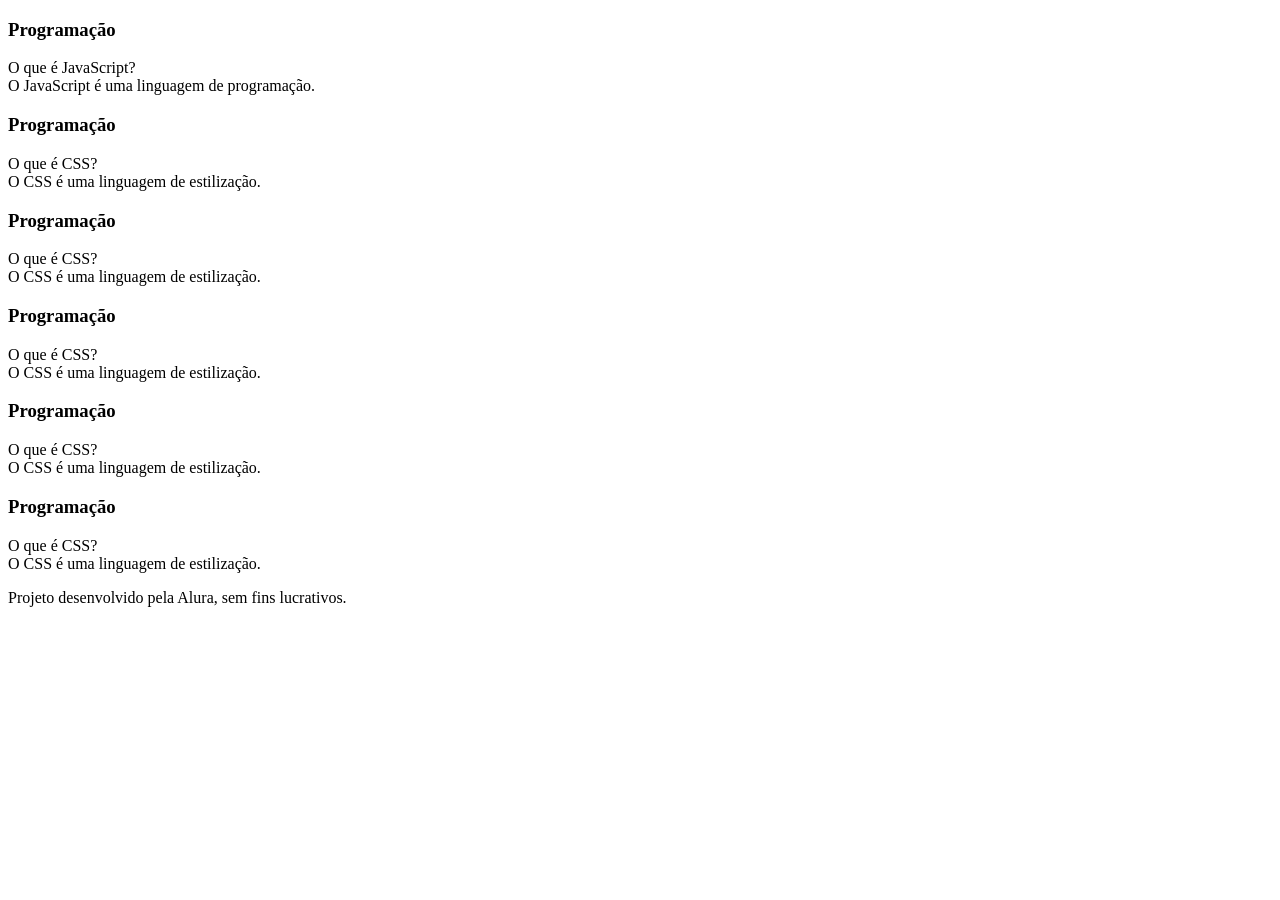
==== index.html @ 9e4b4470 "." ====
<!DOCTYPE html>
<html lang="pt-br">
<head>
<meta charset="UTF-8">
<meta name="viewport" content="width=device-width, initial-scale=1.0">
<link rel="stylesheet" href="assets/style.css"> <!--chamar a pasta e arquivo-->
<title>FLASHCARD</title>
</head>

<body>
<main> <!--parte principal-->
    <section id= "container">
        <article class="cartao">
            <div class="cartao__conteudo">
                <h3> Programação </h3>
            <div class="cartao__conteudo__pergunta">
                O que é JavaScript?
            </div>
            <div class="cartao__conteudo__resposta">
                O JavaScript é uma linguagem de programação.
            </div>
        </div>
        </article>

        <article class="cartao"><!--2ocartão-->
            <div class="cartao__conteudo">
                <h3> Programação </h3>
            <div class="cartao__conteudo__pergunta">
                O que é CSS?
            </div>
            <div class="cartao__conteudo__resposta">
                O CSS é uma linguagem de estilização.
            </div>
        </div>
        </article>

        <article class="cartao"> <!--3ocartão-->
            <div class="cartao__conteudo">
                <h3> Programação </h3>
            <div class="cartao__conteudo__pergunta">
                O que é CSS?
            </div>
            <div class="cartao__conteudo__resposta">
                O CSS é uma linguagem de estilização.
            </div>
        </div>
        </article>
        <article class="cartao"> <!--3ocartão-->
            <div class="cartao__conteudo">
                <h3> Programação </h3>
            <div class="cartao__conteudo__pergunta">
                O que é CSS?
            </div>
            <div class="cartao__conteudo__resposta">
                O CSS é uma linguagem de estilização.
            </div>
        </div>
        </article>

        <article class="cartao"> <!--3ocartão-->
            <div class="cartao__conteudo">
                <h3> Programação </h3>
            <div class="cartao__conteudo__pergunta">
                O que é CSS?
            </div>
            <div class="cartao__conteudo__resposta">
                O CSS é uma linguagem de estilização.
            </div>
        </div>
        </article>

        <article class="cartao"> <!--3ocartão-->
            <div class="cartao__conteudo">
                <h3> Programação </h3>
            <div class="cartao__conteudo__pergunta">
                O que é CSS?
            </div>
            <div class="cartao__conteudo__resposta">
                O CSS é uma linguagem de estilização.
            </div>
        </div>
        </article>
</section>
</main>

<footer>
<p>Projeto desenvolvido pela Alura, sem fins lucrativos.</p>
</footer>
</body>
</html>
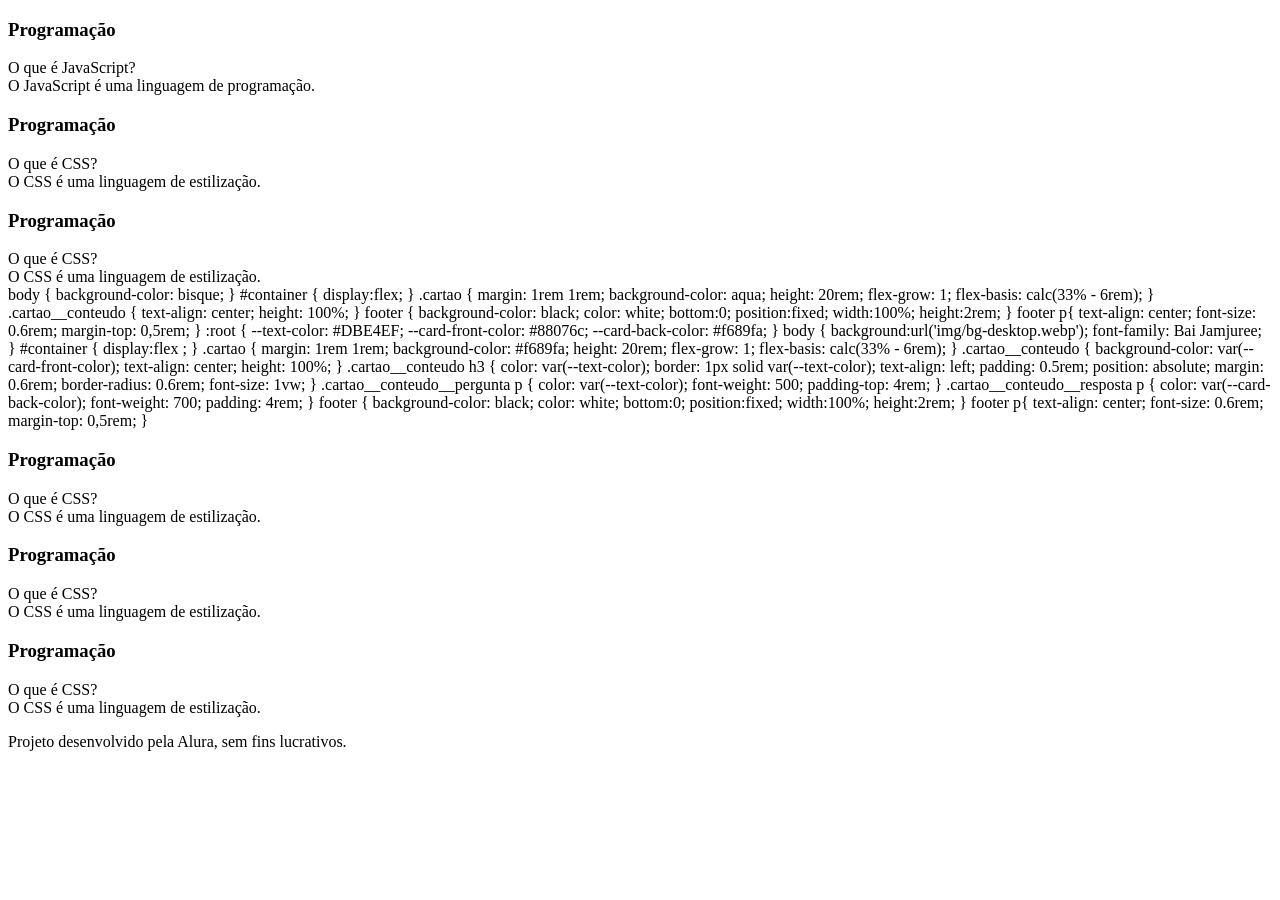
==== commit 3e36de58: "a" ====
--- a/index.html
+++ b/index.html
@@ -44,7 +44,94 @@
                 O CSS é uma linguagem de estilização.
             </div>
         </div>
-        </article>
+        </article>body {
+            background-color: bisque;
+            }
+            #container {
+            display:flex;
+            }
+            .cartao {
+            margin: 1rem 1rem;
+            background-color: aqua;
+            height: 20rem;
+            flex-grow: 1;
+            flex-basis: calc(33% - 6rem);
+            }
+            .cartao__conteudo {
+            text-align: center;
+            height: 100%;
+            }
+            footer {
+            background-color: black;
+            color: white;
+            bottom:0;
+            position:fixed;
+            width:100%;
+            height:2rem;
+            }
+            footer p{
+            text-align: center;
+            font-size: 0.6rem;
+            margin-top: 0,5rem;
+            }
+            :root {
+                --text-color: #DBE4EF;
+                --card-front-color: #88076c;
+                --card-back-color: #f689fa;
+                }
+                body {
+                background:url('img/bg-desktop.webp');
+                font-family: Bai Jamjuree;
+                }
+                #container {
+                display:flex ;
+                }
+                .cartao {
+                margin: 1rem 1rem;
+                background-color: #f689fa;
+                height: 20rem;
+                flex-grow: 1;
+                flex-basis: calc(33% - 6rem);
+                }
+                .cartao__conteudo {
+                background-color: var(--card-front-color);
+                text-align: center;
+                height: 100%;
+                }
+                .cartao__conteudo h3 {
+                color: var(--text-color);
+                border: 1px solid var(--text-color);
+                text-align: left;
+                padding: 0.5rem;
+                position: absolute;
+                margin: 0.6rem;
+                border-radius: 0.6rem;
+                font-size: 1vw;
+                }
+                .cartao__conteudo__pergunta p {
+                color: var(--text-color);
+                font-weight: 500;
+                padding-top: 4rem;
+                }
+                .cartao__conteudo__resposta p {
+                color: var(--card-back-color);
+                font-weight: 700;
+                padding: 4rem;
+                }
+                
+                footer {
+                background-color: black;
+                color: white;
+                bottom:0;
+                position:fixed;
+                width:100%;
+                height:2rem;
+                }
+                footer p{
+                text-align: center;
+                font-size: 0.6rem;
+                margin-top: 0,5rem;
+                }
         <article class="cartao"> <!--3ocartão-->
             <div class="cartao__conteudo">
                 <h3> Programação </h3>
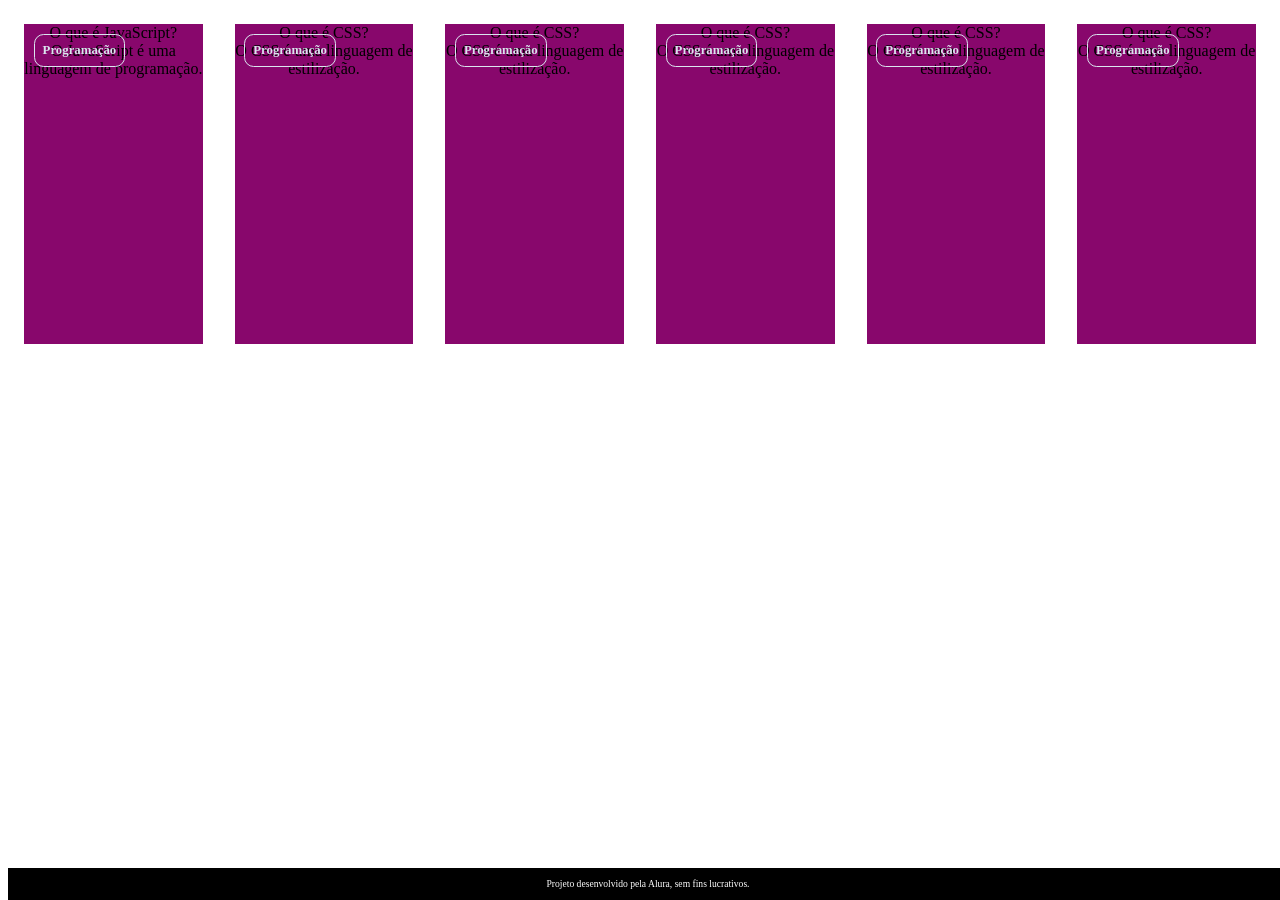
==== commit d6961cb4: "t" ====
--- a/index.html
+++ b/index.html
@@ -44,94 +44,7 @@
                 O CSS é uma linguagem de estilização.
             </div>
         </div>
-        </article>body {
-            background-color: bisque;
-            }
-            #container {
-            display:flex;
-            }
-            .cartao {
-            margin: 1rem 1rem;
-            background-color: aqua;
-            height: 20rem;
-            flex-grow: 1;
-            flex-basis: calc(33% - 6rem);
-            }
-            .cartao__conteudo {
-            text-align: center;
-            height: 100%;
-            }
-            footer {
-            background-color: black;
-            color: white;
-            bottom:0;
-            position:fixed;
-            width:100%;
-            height:2rem;
-            }
-            footer p{
-            text-align: center;
-            font-size: 0.6rem;
-            margin-top: 0,5rem;
-            }
-            :root {
-                --text-color: #DBE4EF;
-                --card-front-color: #88076c;
-                --card-back-color: #f689fa;
-                }
-                body {
-                background:url('img/bg-desktop.webp');
-                font-family: Bai Jamjuree;
-                }
-                #container {
-                display:flex ;
-                }
-                .cartao {
-                margin: 1rem 1rem;
-                background-color: #f689fa;
-                height: 20rem;
-                flex-grow: 1;
-                flex-basis: calc(33% - 6rem);
-                }
-                .cartao__conteudo {
-                background-color: var(--card-front-color);
-                text-align: center;
-                height: 100%;
-                }
-                .cartao__conteudo h3 {
-                color: var(--text-color);
-                border: 1px solid var(--text-color);
-                text-align: left;
-                padding: 0.5rem;
-                position: absolute;
-                margin: 0.6rem;
-                border-radius: 0.6rem;
-                font-size: 1vw;
-                }
-                .cartao__conteudo__pergunta p {
-                color: var(--text-color);
-                font-weight: 500;
-                padding-top: 4rem;
-                }
-                .cartao__conteudo__resposta p {
-                color: var(--card-back-color);
-                font-weight: 700;
-                padding: 4rem;
-                }
-                
-                footer {
-                background-color: black;
-                color: white;
-                bottom:0;
-                position:fixed;
-                width:100%;
-                height:2rem;
-                }
-                footer p{
-                text-align: center;
-                font-size: 0.6rem;
-                margin-top: 0,5rem;
-                }
+        </article>
         <article class="cartao"> <!--3ocartão-->
             <div class="cartao__conteudo">
                 <h3> Programação </h3>
--- a/assets/style.css
+++ b/assets/style.css
@@ -0,0 +1,58 @@
+:root {
+    --text-color: #DBE4EF;
+    --card-front-color: #88076c;
+    --card-back-color: #f689fa;
+    }
+    body {
+    background:url('img/bg-desktop.webp');
+    font-family: Bai Jamjuree;
+    }
+    #container {
+    display:flex ;
+    }
+    .cartao {
+    margin: 1rem 1rem;
+    background-color: #f689fa;
+    height: 20rem;
+    flex-grow: 1;
+    flex-basis: calc(33% - 6rem);
+    }
+    .cartao__conteudo {
+    background-color: var(--card-front-color);
+    text-align: center;
+    height: 100%;
+    }
+    .cartao__conteudo h3 {
+    color: var(--text-color);
+    border: 1px solid var(--text-color);
+    text-align: left;
+    padding: 0.5rem;
+    position: absolute;
+    margin: 0.6rem;
+    border-radius: 0.6rem;
+    font-size: 1vw;
+    }
+    .cartao__conteudo__pergunta p {
+    color: var(--text-color);
+    font-weight: 500;
+    padding-top: 4rem;
+    }
+    .cartao__conteudo__resposta p {
+    color: var(--card-back-color);
+    font-weight: 700;
+    padding: 4rem;
+    }
+    
+    footer {
+    background-color: black;
+    color: white;
+    bottom:0;
+    position:fixed;
+    width:100%;
+    height:2rem;
+    }
+    footer p{
+    text-align: center;
+    font-size: 0.6rem;
+    margin-top: 0,5rem;
+    }
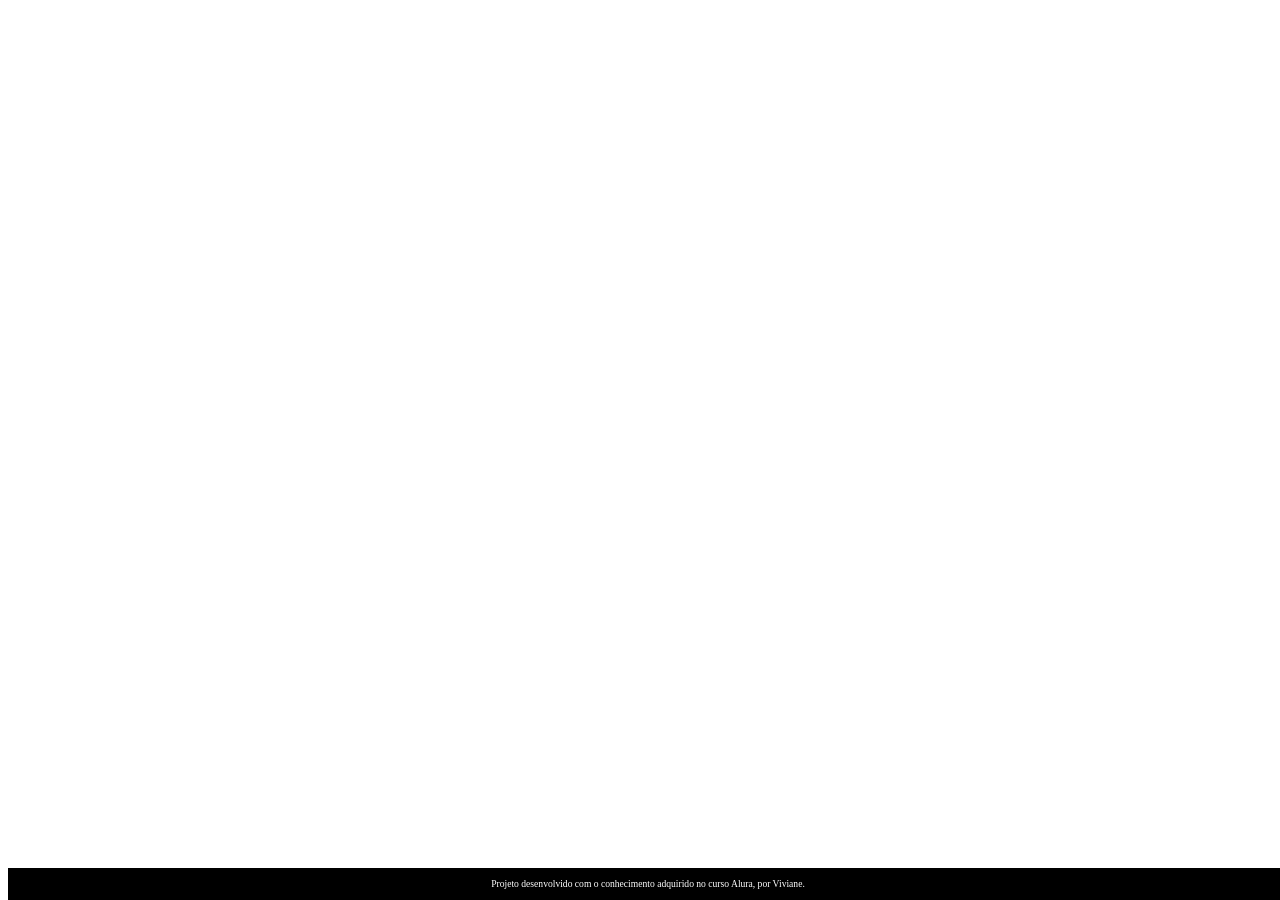
==== commit 09595b2f: "s" ====
--- a/index.html
+++ b/index.html
@@ -6,85 +6,28 @@
 <link rel="stylesheet" href="assets/style.css"> <!--chamar a pasta e arquivo-->
 <title>FLASHCARD</title>
 </head>
+<body>
+     <main> <!--parte principal-->
+       <section id= "container">
+        <!-- <article class="cartao">
+             <div class="cartao__conteudo">
+                <h3> Programação </h3>
+                  <div class="cartao__conteudo__pergunta">
+                    <p> O que é HTML? </p>
+                  </div>
+                 <div class="cartao__conteudo__resposta">
+                     <p> O HTML (Linguagem de Marcação de HiperTexto)</p>
+                 </div>
+           </div>
+        </article>-->
+       </section>
+       </main>
+       <footer>
+        <p>Projeto desenvolvido com o conhecimento adquirido no curso Alura, por Viviane.</p>
+       </footer>
+       <script src="app.js"></script>
+       <script src="perguntas.js"></script>
+</body>
+</html>
 
-<body>
-<main> <!--parte principal-->
-    <section id= "container">
-        <article class="cartao">
-            <div class="cartao__conteudo">
-                <h3> Programação </h3>
-            <div class="cartao__conteudo__pergunta">
-                O que é JavaScript?
-            </div>
-            <div class="cartao__conteudo__resposta">
-                O JavaScript é uma linguagem de programação.
-            </div>
-        </div>
-        </article>
-
-        <article class="cartao"><!--2ocartão-->
-            <div class="cartao__conteudo">
-                <h3> Programação </h3>
-            <div class="cartao__conteudo__pergunta">
-                O que é CSS?
-            </div>
-            <div class="cartao__conteudo__resposta">
-                O CSS é uma linguagem de estilização.
-            </div>
-        </div>
-        </article>
-
-        <article class="cartao"> <!--3ocartão-->
-            <div class="cartao__conteudo">
-                <h3> Programação </h3>
-            <div class="cartao__conteudo__pergunta">
-                O que é CSS?
-            </div>
-            <div class="cartao__conteudo__resposta">
-                O CSS é uma linguagem de estilização.
-            </div>
-        </div>
-        </article>
-        <article class="cartao"> <!--3ocartão-->
-            <div class="cartao__conteudo">
-                <h3> Programação </h3>
-            <div class="cartao__conteudo__pergunta">
-                O que é CSS?
-            </div>
-            <div class="cartao__conteudo__resposta">
-                O CSS é uma linguagem de estilização.
-            </div>
-        </div>
-        </article>
-
-        <article class="cartao"> <!--3ocartão-->
-            <div class="cartao__conteudo">
-                <h3> Programação </h3>
-            <div class="cartao__conteudo__pergunta">
-                O que é CSS?
-            </div>
-            <div class="cartao__conteudo__resposta">
-                O CSS é uma linguagem de estilização.
-            </div>
-        </div>
-        </article>
-
-        <article class="cartao"> <!--3ocartão-->
-            <div class="cartao__conteudo">
-                <h3> Programação </h3>
-            <div class="cartao__conteudo__pergunta">
-                O que é CSS?
-            </div>
-            <div class="cartao__conteudo__resposta">
-                O CSS é uma linguagem de estilização.
-            </div>
-        </div>
-        </article>
-</section>
-</main>
-
-<footer>
-<p>Projeto desenvolvido pela Alura, sem fins lucrativos.</p>
-</footer>
-</body>
-</html>+       
--- a/assets/style.css
+++ b/assets/style.css
@@ -1,58 +1,58 @@
 :root {
-    --text-color: #DBE4EF;
-    --card-front-color: #88076c;
-    --card-back-color: #f689fa;
-    }
-    body {
-    background:url('img/bg-desktop.webp');
-    font-family: Bai Jamjuree;
-    }
-    #container {
-    display:flex ;
-    }
-    .cartao {
-    margin: 1rem 1rem;
-    background-color: #f689fa;
-    height: 20rem;
-    flex-grow: 1;
-    flex-basis: calc(33% - 6rem);
-    }
-    .cartao__conteudo {
-    background-color: var(--card-front-color);
-    text-align: center;
-    height: 100%;
-    }
-    .cartao__conteudo h3 {
-    color: var(--text-color);
-    border: 1px solid var(--text-color);
-    text-align: left;
-    padding: 0.5rem;
-    position: absolute;
-    margin: 0.6rem;
-    border-radius: 0.6rem;
-    font-size: 1vw;
-    }
-    .cartao__conteudo__pergunta p {
-    color: var(--text-color);
-    font-weight: 500;
-    padding-top: 4rem;
-    }
-    .cartao__conteudo__resposta p {
-    color: var(--card-back-color);
-    font-weight: 700;
-    padding: 4rem;
-    }
-    
-    footer {
-    background-color: black;
-    color: white;
-    bottom:0;
-    position:fixed;
-    width:100%;
-    height:2rem;
-    }
-    footer p{
-    text-align: center;
-    font-size: 0.6rem;
-    margin-top: 0,5rem;
-    }+        --text-color: #DBE4EF;
+        --card-front-color: #88076c;
+        --card-back-color: #f689fa;
+        }
+        body {
+        background:url('img/bg-desktop.webp');
+        font-family: Bai Jamjuree;
+        }
+        #container {
+        display:flex ;
+        }
+        .cartao {
+        margin: 1rem 1rem;
+        background-color: #f689fa;
+        height: 20rem;
+        flex-grow: 1;
+        flex-basis: calc(33% - 6rem);
+        }
+        .cartao__conteudo {
+        background-color: var(--card-front-color);
+        text-align: center;
+        height: 100%;
+        }
+        .cartao__conteudo h3 {
+        color: var(--text-color);
+        border: 1px solid var(--text-color);
+        text-align: left;
+        padding: 0.5rem;
+        position: absolute;
+        margin: 0.6rem;
+        border-radius: 0.6rem;
+        font-size: 1vw;
+        }
+        .cartao__conteudo__pergunta p {
+        color: var(--text-color);
+        font-weight: 500;
+        padding-top: 4rem;
+        }
+        .cartao__conteudo__resposta p {
+        color: var(--card-back-color);
+        font-weight: 700;
+        padding: 4rem;
+        }
+        
+        footer {
+        background-color: black;
+        color: white;
+        bottom:0;
+        position:fixed;
+        width:100%;
+        height:2rem;
+        }
+        footer p{
+        text-align: center;
+        font-size: 0.6rem;
+        margin-top: 0,5rem;
+        }
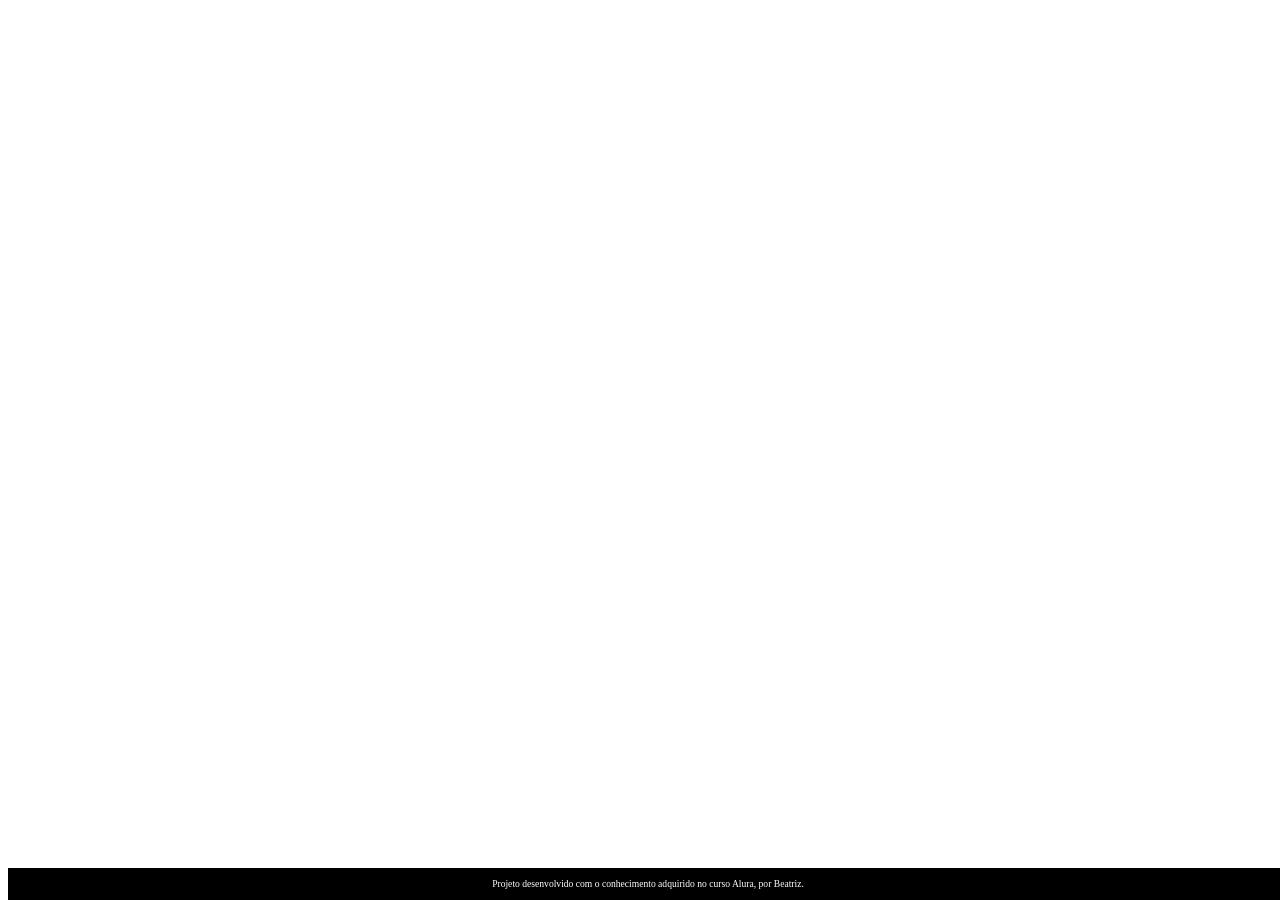
==== commit 5d80537a: "s" ====
--- a/index.html
+++ b/index.html
@@ -11,19 +11,19 @@
        <section id= "container">
         <!-- <article class="cartao">
              <div class="cartao__conteudo">
-                <h3> Programação </h3>
-                  <div class="cartao__conteudo__pergunta">
-                    <p> O que é HTML? </p>
-                  </div>
-                 <div class="cartao__conteudo__resposta">
-                     <p> O HTML (Linguagem de Marcação de HiperTexto)</p>
-                 </div>
-           </div>
-        </article>-->
-       </section>
+                  <h3> Programação </h3>
+                     <div class="cartao__conteudo__pergunta">
+                       <p> O que é HTML? </p>
+                     </div>
+                     <div class="cartao__conteudo__resposta">
+                       <p> O HTML (Linguagem de Marcação de HiperTexto)</p>
+                     </div>
+               </div>
+         </article>-->
+      </section>
        </main>
        <footer>
-        <p>Projeto desenvolvido com o conhecimento adquirido no curso Alura, por Viviane.</p>
+          <p>Projeto desenvolvido com o conhecimento adquirido no curso Alura, por Beatriz.</p>
        </footer>
        <script src="app.js"></script>
        <script src="perguntas.js"></script>
--- a/assets/style.css
+++ b/assets/style.css
@@ -3,26 +3,38 @@
         --card-front-color: #88076c;
         --card-back-color: #f689fa;
         }
-        body {
-        background:url('img/bg-desktop.webp');
-        font-family: Bai Jamjuree;
+
+
+body {
+      background:url('img/bg-desktop.webp');
+      font-family: Bai Jamjuree;
         }
-        #container {
+
+
+#container {
         display:flex ;
-        }
-        .cartao {
-        margin: 1rem 1rem;
-        background-color: #f689fa;
-        height: 20rem;
+        flex-wrap: wrap;
+        justify-content: space-between;
+        padding: 3rem;
+}
+
+.cartao {
+        margin: 2rem 2rem;
+        background-color: var(--card-back-color);
+        height: 16rem;
         flex-grow: 1;
         flex-basis: calc(33% - 6rem);
-        }
-        .cartao__conteudo {
+}
+
+.cartao__conteudo {
         background-color: var(--card-front-color);
         text-align: center;
         height: 100%;
-        }
-        .cartao__conteudo h3 {
+        transform-style: preserve-3d;
+        transition: transform 300ms ease-in-out;
+}
+
+.cartao__conteudo h3 {
         color: var(--text-color);
         border: 1px solid var(--text-color);
         text-align: left;
@@ -31,28 +43,74 @@
         margin: 0.6rem;
         border-radius: 0.6rem;
         font-size: 1vw;
-        }
-        .cartao__conteudo__pergunta p {
+        backface-visibility: hidden;
+}
+
+.cartao__conteudo__pergunta p {
         color: var(--text-color);
         font-weight: 500;
         padding-top: 4rem;
-        }
-        .cartao__conteudo__resposta p {
+}
+
+.cartao__conteudo__resposta p {
         color: var(--card-back-color);
         font-weight: 700;
-        padding: 4rem;
-        }
-        
-        footer {
+        padding: 0.5rem;
+}
+
+.cartao.active  .cartao__conteudo{
+        transform: rotateY(180deg);
+}
+.cartao__conteudo__pergunta,
+.cartao__conteudo__resposta{
+        backface-visibility: hidden;
+        position: absolute;
+        height: 100%;
+        width: 100%;
+        box-sizing: border-box;
+}
+
+.cartao_conteudo_resposta{
+        transform: rotateY(180deg);
+        border: 4px solid var(--card-back-color);
+}
+.cartao__conteudo p {
+        margin-top: 1rem;
+        padding: 2rem;
+        margin-top: 6rem;
+        font-size: 1.4vw;
+}
+
+footer {
         background-color: black;
         color: white;
         bottom:0;
         position:fixed;
         width:100%;
         height:2rem;
-        }
-        footer p{
+}
+
+footer p{
         text-align: center;
         font-size: 0.6rem;
         margin-top: 0,5rem;
-        }+}
+
+@media (max-width: 560px) {
+         
+        body{
+                background: url( ´img/bd-mobile.webp`);
+        }
+
+        .cartao{
+                flex: 1 0 calc(100%-1rem);
+        }
+
+        .cartao_conteudo h3{
+                font-size:  3vw;
+        }
+
+        .cartao__conteudo p {
+                font-size:  3.8vw;
+        }
+}
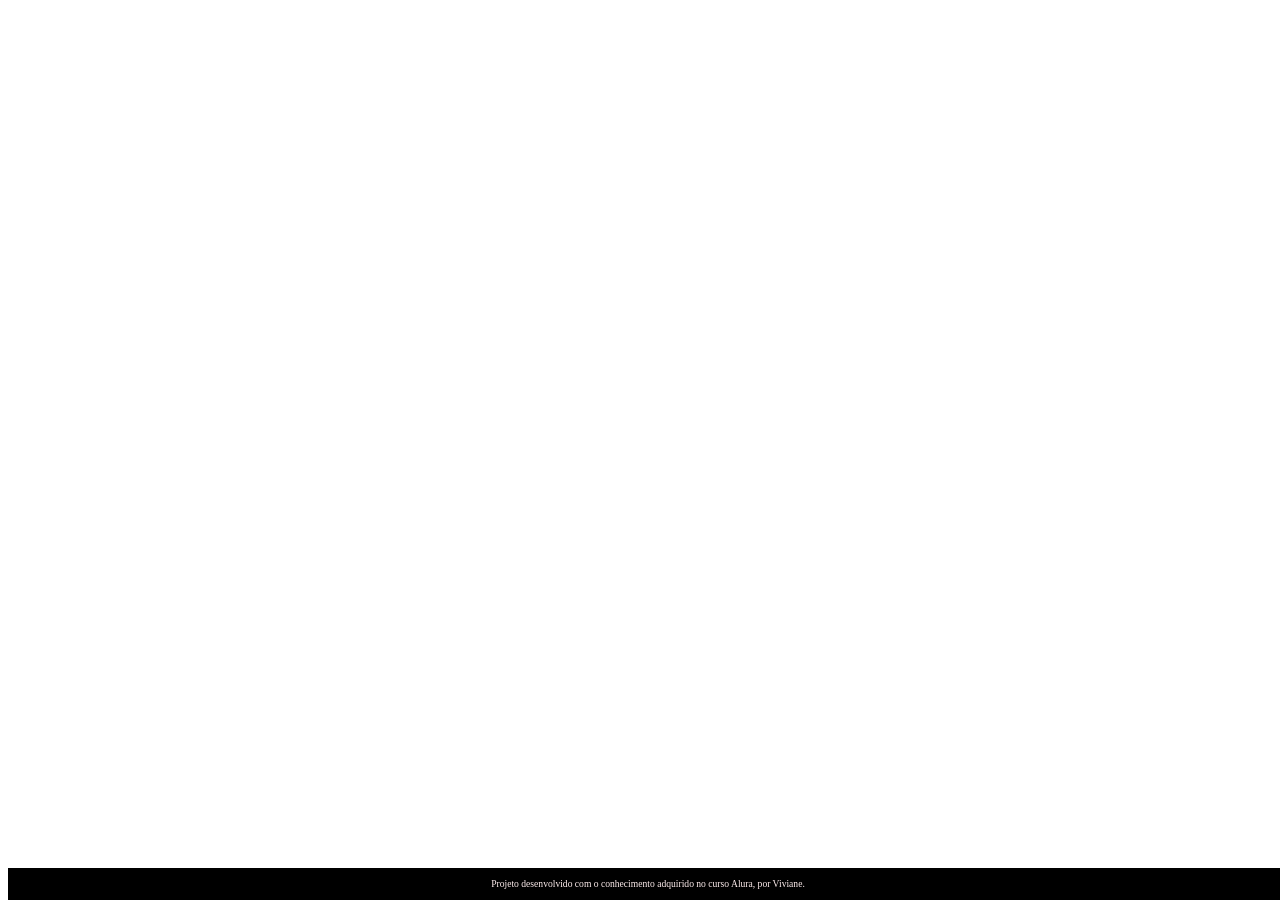
==== commit 31e5d9ce: "s" ====
--- a/index.html
+++ b/index.html
@@ -1,33 +1,31 @@
-<!DOCTYPE html>
-<html lang="pt-br">
-<head>
-<meta charset="UTF-8">
-<meta name="viewport" content="width=device-width, initial-scale=1.0">
-<link rel="stylesheet" href="assets/style.css"> <!--chamar a pasta e arquivo-->
-<title>FLASHCARD</title>
-</head>
-<body>
-     <main> <!--parte principal-->
-       <section id= "container">
-        <!-- <article class="cartao">
-             <div class="cartao__conteudo">
-                  <h3> Programação </h3>
-                     <div class="cartao__conteudo__pergunta">
-                       <p> O que é HTML? </p>
-                     </div>
-                     <div class="cartao__conteudo__resposta">
-                       <p> O HTML (Linguagem de Marcação de HiperTexto)</p>
-                     </div>
-               </div>
-         </article>-->
-      </section>
-       </main>
-       <footer>
-          <p>Projeto desenvolvido com o conhecimento adquirido no curso Alura, por Beatriz.</p>
-       </footer>
-       <script src="app.js"></script>
-       <script src="perguntas.js"></script>
-</body>
-</html>
-
-       +<!DOCTYPE html>
+<html lang="pt-br">
+<head>
+    <meta charset="UTF-8">
+    <meta name="viewport" content="width=device-width, initial-scale=1.0">
+    <link rel="stylesheet" href="assets/style.css"> <!--chamar a pasta e arquivo-->
+    <title>FLASHCARD</title>
+</head>
+<body>
+    <main> <!--parte principal-->
+        <section id= "container"> <!--área centralizada na página (um tipo de caixa na parte principal)--> 
+          <!--  <article class="cartao"> 
+                <div class="cartao__conteudo">
+                        <h3> Programação </h3>
+                            <div class="cartao__conteudo__pergunta"> 
+                               <p> O que é HTML?</p> 
+                            </div>                        
+                            <div class= "cartao__conteudo__resposta"> 
+                               <p> O HTML (Linguagem de Marcação de HiperTexto).</p>
+                            </div>              
+                </div>
+            </article> -->    
+        </section>
+    </main>
+    <footer>
+        <p>Projeto desenvolvido com o conhecimento adquirido no curso Alura, por Viviane.</p>
+    </footer>
+    <script src="app.js"></script>
+    <script src="perguntas.js"></script>
+</body>
+</html>
--- a/assets/style.css
+++ b/assets/style.css
@@ -1,7 +1,7 @@
 :root {
-        --text-color: #DBE4EF;
-        --card-front-color: #88076c;
-        --card-back-color: #f689fa;
+        --text-color: #f1ebeb;
+        --card-front-color: #068a8a;
+        --card-back-color: #5de4d2ad;
         }
 
 
@@ -83,7 +83,7 @@
 
 footer {
         background-color: black;
-        color: white;
+        color: rgb(255, 238, 238);
         bottom:0;
         position:fixed;
         width:100%;
@@ -99,18 +99,24 @@
 @media (max-width: 560px) {
          
         body{
-                background: url( ´img/bd-mobile.webp`);
+          background: url( "img/bd-mobile.webp");
+
         }
 
         .cartao{
                 flex: 1 0 calc(100%-1rem);
+
         }
 
         .cartao_conteudo h3{
                 font-size:  3vw;
+
         }
 
         .cartao__conteudo p {
                 font-size:  3.8vw;
+
         }
+
+        
 }
